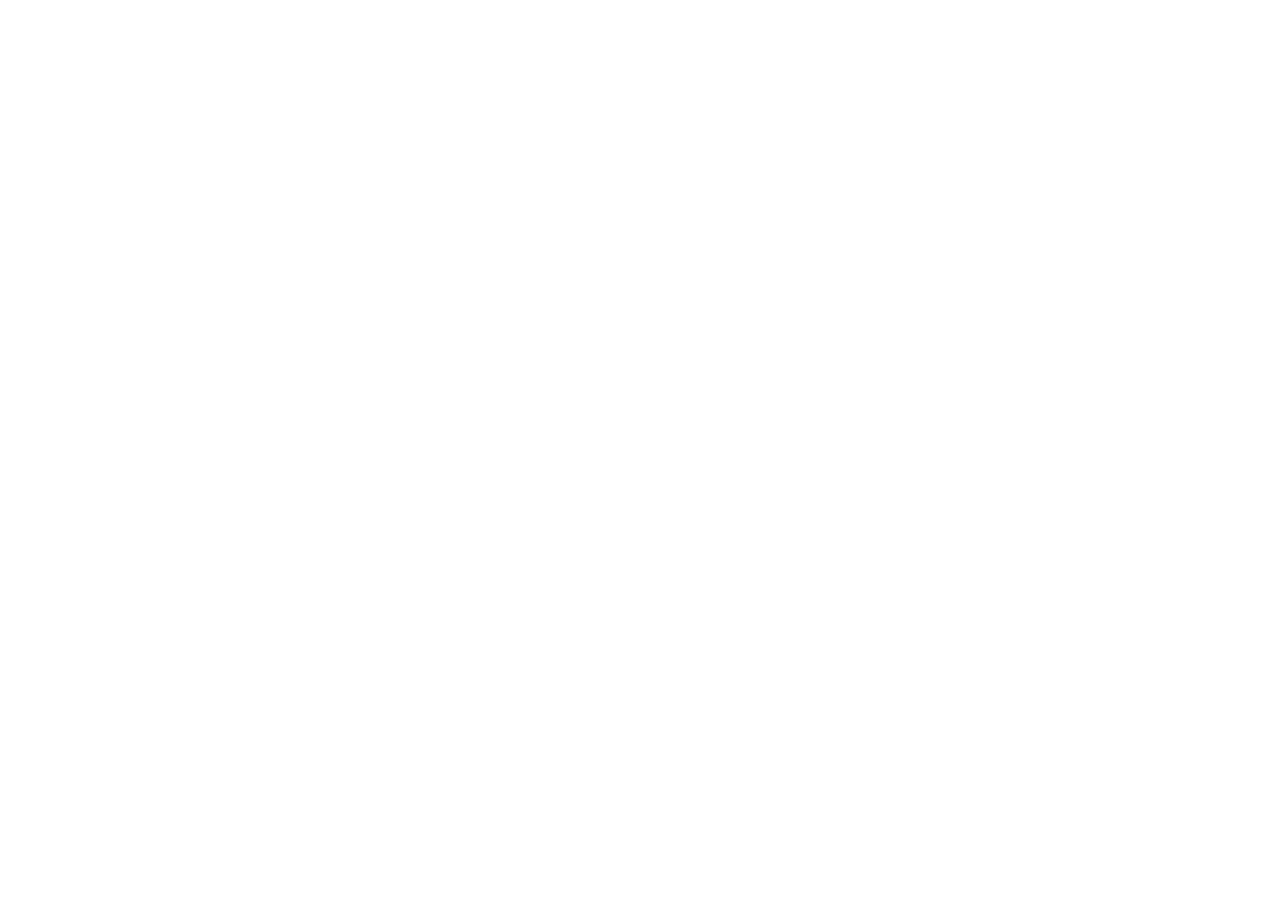
==== index.html @ 14614a77 ":tada: initialisation du projet" ====
<!DOCTYPE html>
<html lang="en">
<head>
    <meta charset="UTF-8">
    <meta http-equiv="X-UA-Compatible" content="IE=edge">
    <meta name="viewport" content="width=device-width, initial-scale=1.0">
    <title>Document</title>
</head>
<body>
    
</body>
</html>
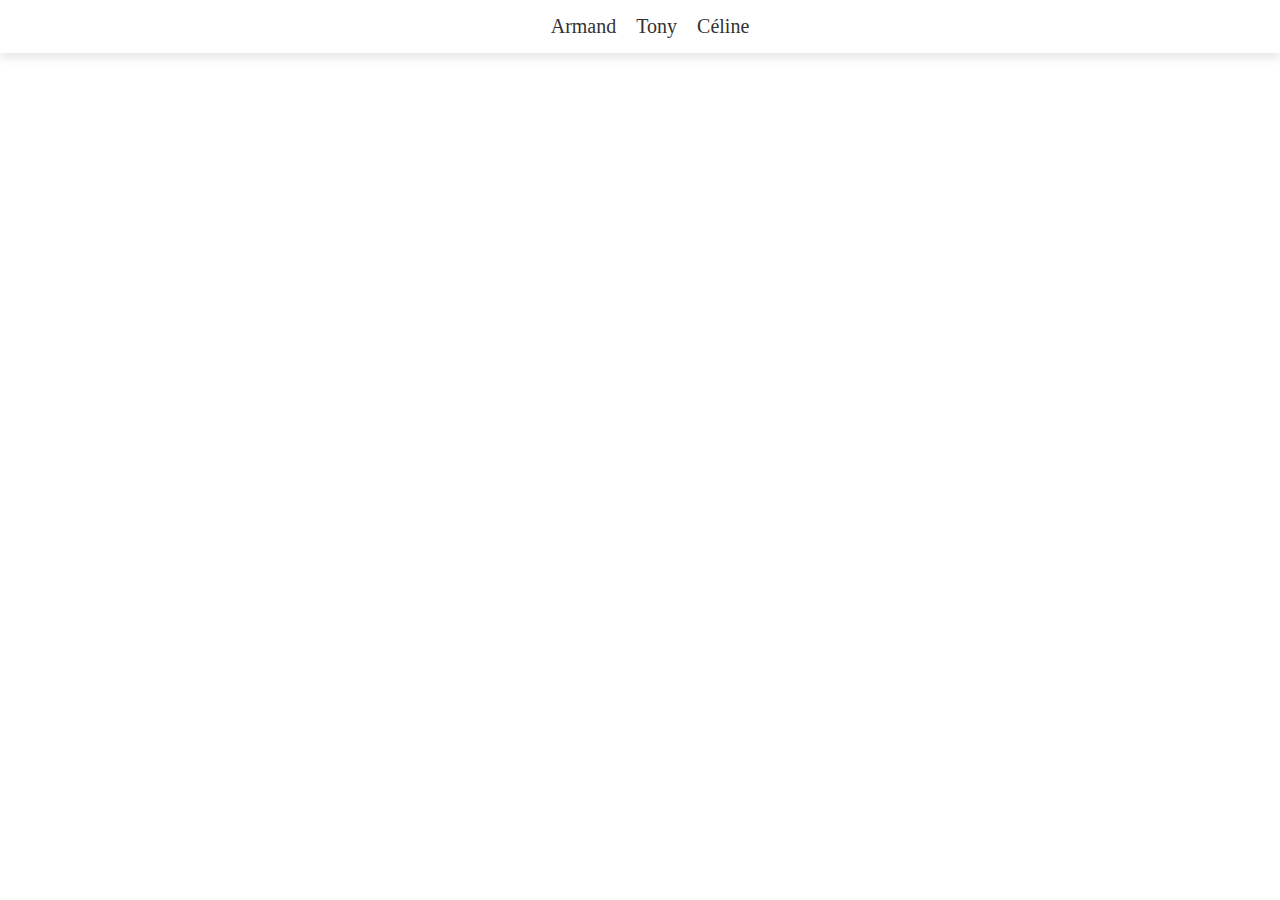
==== commit e21be7fc: ":lipstick: Update Navbar" ====
--- a/index.html
+++ b/index.html
@@ -5,8 +5,17 @@
     <meta http-equiv="X-UA-Compatible" content="IE=edge">
     <meta name="viewport" content="width=device-width, initial-scale=1.0">
     <title>Document</title>
+    <link rel="stylesheet" href="style.css">
 </head>
 <body>
-    
+    <header class="header">
+        <section class="flex">
+            <nav class="navbar">
+                <a href="armand.html">Armand</a>
+                <a href="tony.html">Tony</a>
+                <a href="celine.html">Céline</a>
+            </nav>
+        </section>
+    </header>
 </body>
 </html>--- a/style.css
+++ b/style.css
@@ -0,0 +1,56 @@
+* {
+    margin: 0;
+    padding: 0;
+    box-sizing: border-box;
+    outline: none;
+    border: none;
+    text-decoration: none;
+}
+
+
+html {
+    font-size: 62.5%;
+    overflow-x: hidden;
+    scroll-behavior: smooth;
+    scroll-padding-top: 6.5rem;
+}
+
+section {
+    padding: 3rem 2rem;
+    max-width: 1200px;
+    margin: 0 auto;
+}
+
+.heading {
+    text-align: center;
+    margin-bottom: 3rem;
+}
+
+
+.header {
+    position: sticky;
+    top: 0;
+    left: 0;
+    right: 0;
+    background-color: #fff;
+    box-shadow: 0 .5rem 1rem rgba(0, 0, 0, .1);
+    z-index: 1000;
+}
+
+.header .flex {
+    display: flex;
+    align-items: center;
+    justify-content: center;
+    position: relative;
+    padding: 1.5rem 2rem;
+}
+
+.header .flex .navbar{
+    display: flex;
+    justify-content: center;
+}
+.header .flex .navbar a {
+    margin-left: 2rem;
+    font-size: 2rem;
+    color: #333;
+}
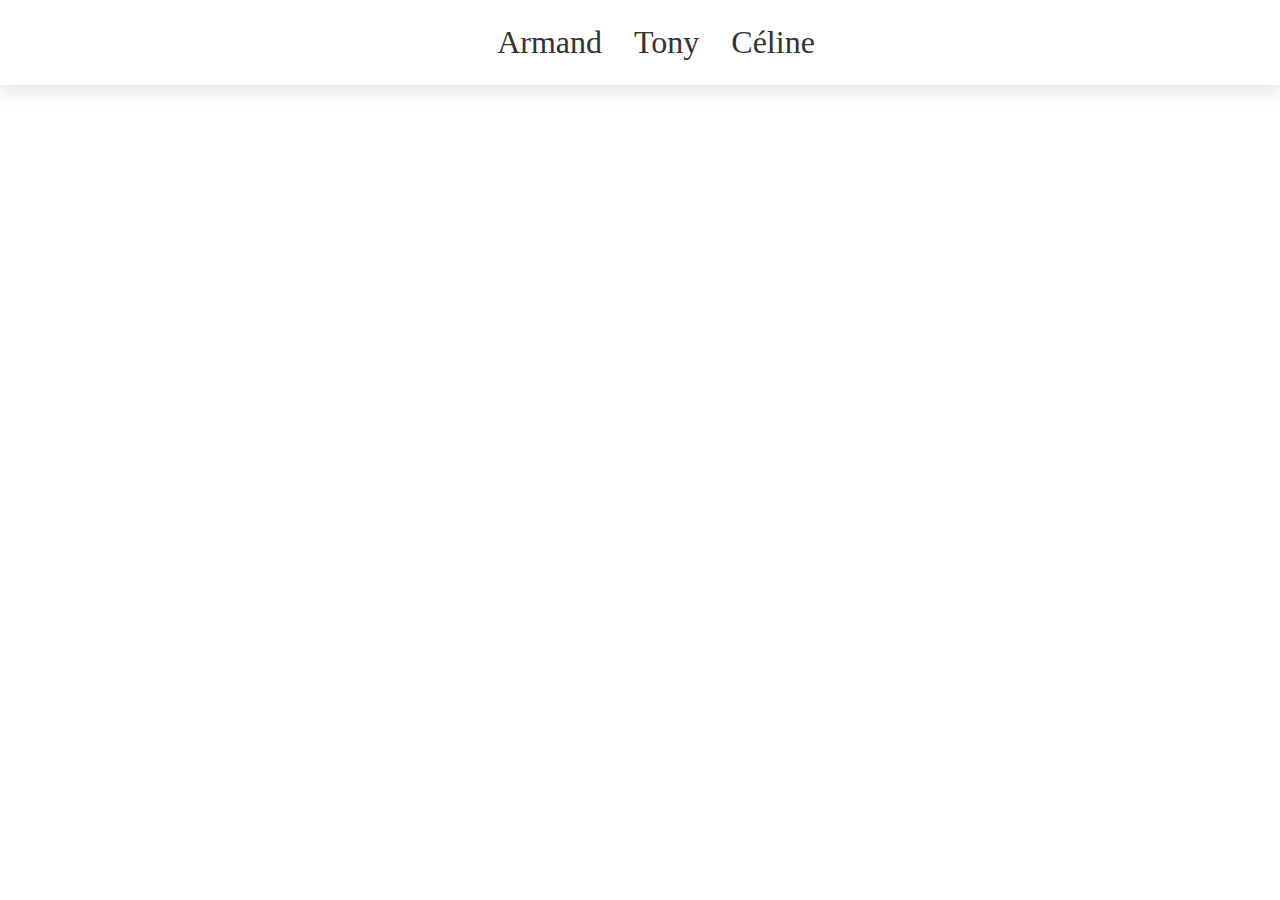
==== commit b66186d7: ":lipstick: Update Responsive navbar, Add gitignore" ====
--- a/index.html
+++ b/index.html
@@ -4,6 +4,7 @@
     <meta charset="UTF-8">
     <meta http-equiv="X-UA-Compatible" content="IE=edge">
     <meta name="viewport" content="width=device-width, initial-scale=1.0">
+    <link rel="stylesheet" href="https://cdnjs.cloudflare.com/ajax/libs/font-awesome/6.1.1/css/all.min.css">
     <title>Document</title>
     <link rel="stylesheet" href="style.css">
 </head>
@@ -15,7 +16,21 @@
                 <a href="tony.html">Tony</a>
                 <a href="celine.html">Céline</a>
             </nav>
+            <div id="menu-btn" class="fas fa-bars"></div>
         </section>
     </header>
 </body>
+
+<script>
+    let menu = document.querySelector('#menu-btn');
+    let navbar = document.querySelector('.header .flex .navbar')
+    menu.onclick = () => {
+        menu.classList.toggle('fa-times');
+        navbar.classList.toggle('active');
+    }
+    window.onscroll = () => {
+        menu.classList.remove('fa-times');
+        navbar.classList.remove('active');
+    }
+</script>
 </html>--- a/style.css
+++ b/style.css
@@ -9,7 +9,6 @@
 
 
 html {
-    font-size: 62.5%;
     overflow-x: hidden;
     scroll-behavior: smooth;
     scroll-padding-top: 6.5rem;
@@ -20,12 +19,6 @@
     max-width: 1200px;
     margin: 0 auto;
 }
-
-.heading {
-    text-align: center;
-    margin-bottom: 3rem;
-}
-
 
 .header {
     position: sticky;
@@ -54,3 +47,38 @@
     font-size: 2rem;
     color: #333;
 }
+
+#menu-btn {
+    display: none;
+    font-size: 2.5rem;
+    color: #333;
+    cursor: pointer;
+}
+
+@media (max-width:768px) {
+    #menu-btn {
+        display: inline-block;
+        transition: .2s linear;
+    }
+    #menu-btn.fa-times {
+        transform: rotate(180deg);
+    }
+    .header .flex .navbar {
+        position: absolute;
+        top: 99%;
+        left: 0;
+        right: 0;
+        background-color: var(--white);
+        border-top: var(--border);
+        border-bottom: var(--border);
+        clip-path: polygon(0 0, 100% 0, 100% 0, 0 0);
+        transition: .2s linear;
+    }
+    .header .flex .navbar.active {
+        clip-path: polygon(0 0, 100% 0, 100% 100%, 0 100%);
+    }
+    .header .flex .navbar a {
+        display: block;
+        margin: 2rem;
+    }
+}